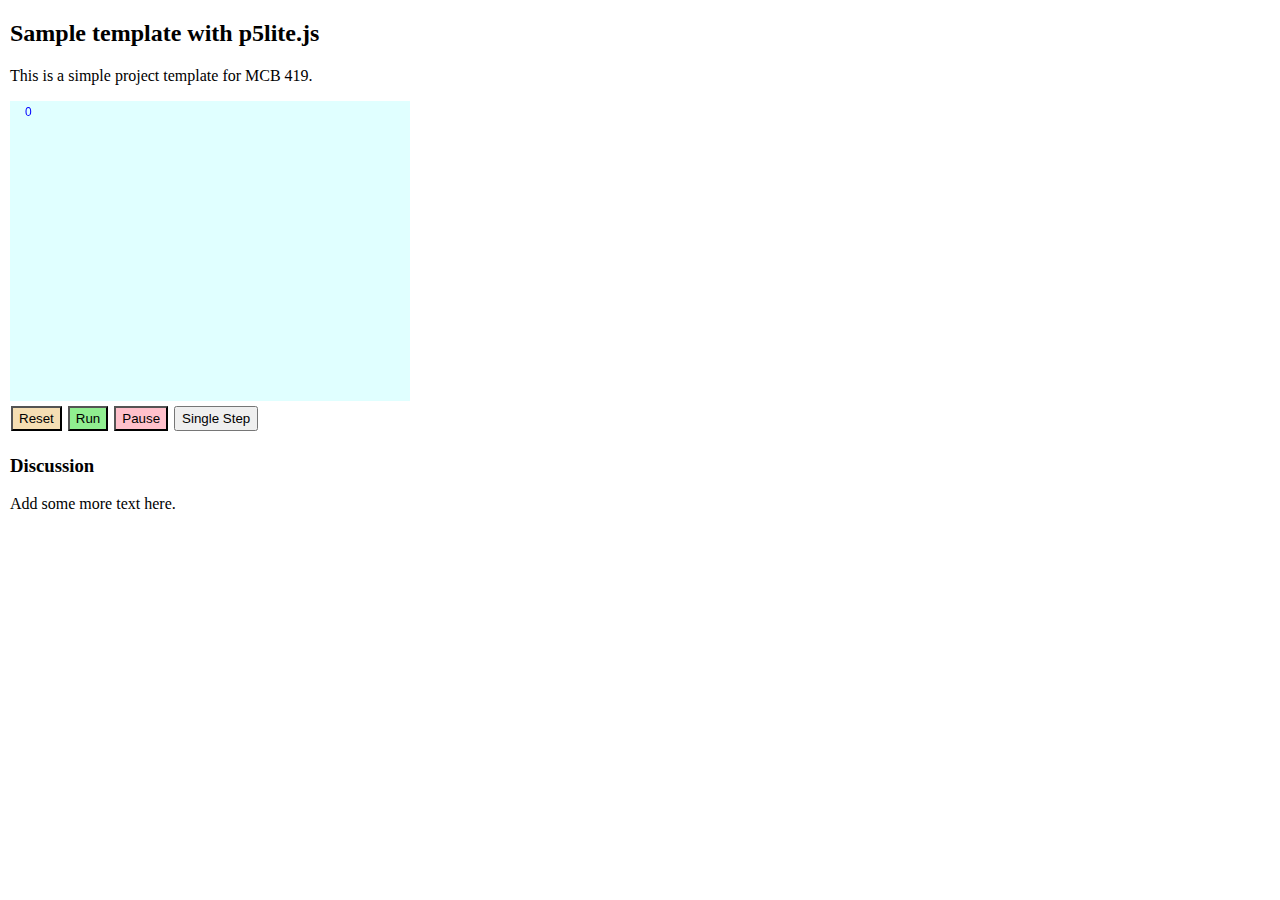
==== demos/template.html @ f2b90198 "added event-loop code" ====
<!DOCTYPE html>
<html>

<head>
  <meta charset="utf-8">
  <meta name="viewport" content="width=device-width">
  <script src="../p5lite.js"></script>
  <title>p5lite template</title>
  <style>
    body {
      margin-left: 10px;
      margin-bottom: 100px;
    }

    button {
      height: 25px;
      margin: 5px 1px;
    }

    canvas {
      display: block;
    }

    #b_reset {
      background-color: wheat
    }

    #b_run {
      background-color: lightGreen
    }

    #b_pause {
      background-color: pink
    }

    #b_single {
      background-color: lavendar
    }
  </style>
  <script>
    function setup() {
      createCanvas(400, 300);
    }

    function reset() {
      itick = 0;
    }

    function draw() {
      background('lightcyan');
      fill('blue');
      text(itick, 15, 15);
    }

    function update() {
      itick++;
    }

    </script>
</head>
<body>
    <h2>Sample template with p5lite.js</h2>
    <p>This is a simple project template for MCB 419.</p>
		<canvas id="p5"></canvas>
		<button id="b_reset" onclick="p5reset()">Reset</button>
		<button id="b_run" onclick="p5run()">Run</button>
		<button id="b_pause" onclick="p5pause()">Pause</button>
    <button id="b_single" onclick="p5step()">Single Step</button>
    <h3>Discussion</h3>
    <p>Add some more text here.</p>
  </body>
  </html>
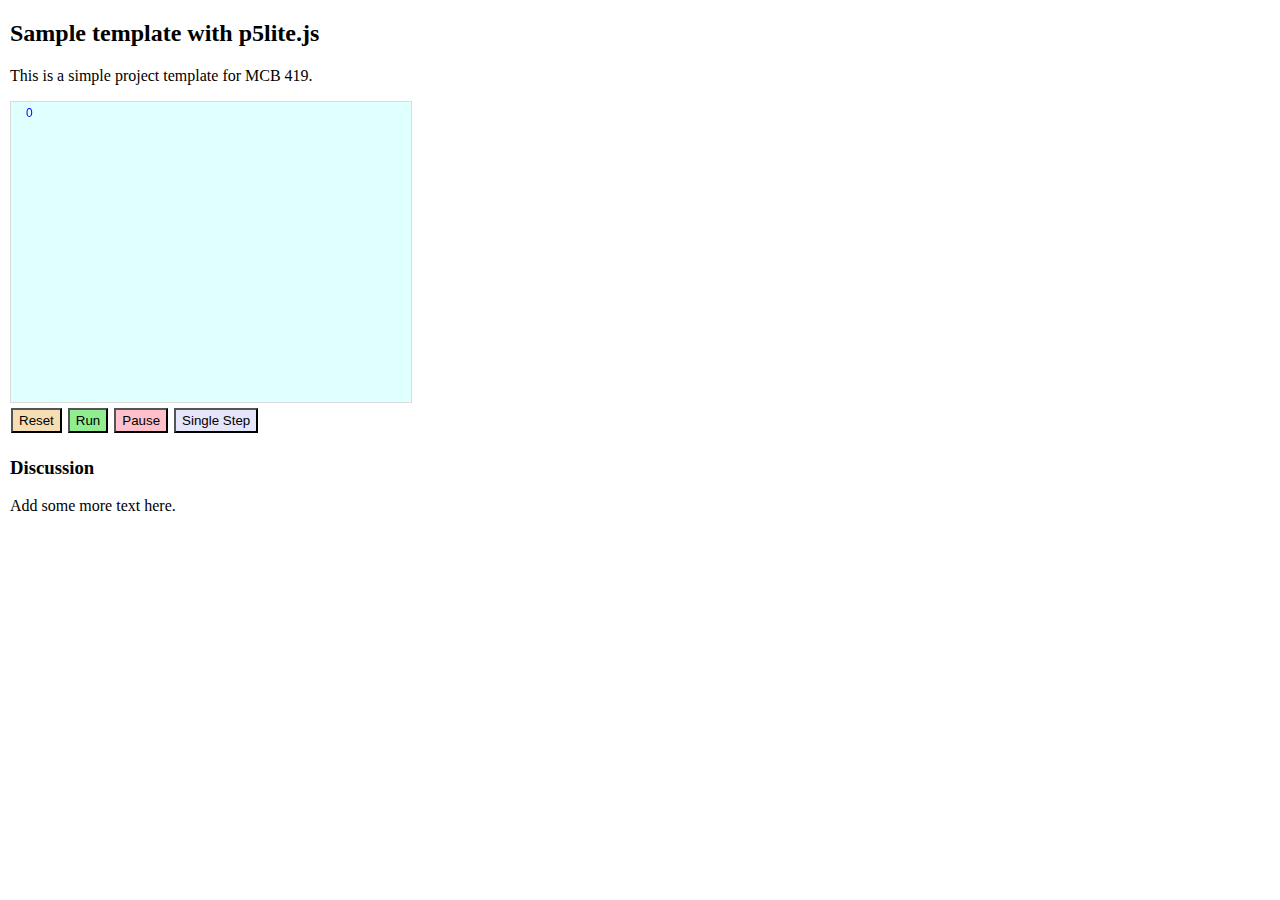
==== commit f6c08fe4: "color handling" ====
--- a/demos/template.html
+++ b/demos/template.html
@@ -18,6 +18,7 @@
     }
 
     canvas {
+      border: 1px solid gainsboro;
       display: block;
     }
 
@@ -34,7 +35,7 @@
     }
 
     #b_single {
-      background-color: lavendar
+      background-color: lavender
     }
   </style>
   <script>
@@ -69,4 +70,4 @@
     <h3>Discussion</h3>
     <p>Add some more text here.</p>
   </body>
-  </html>+  </html>
